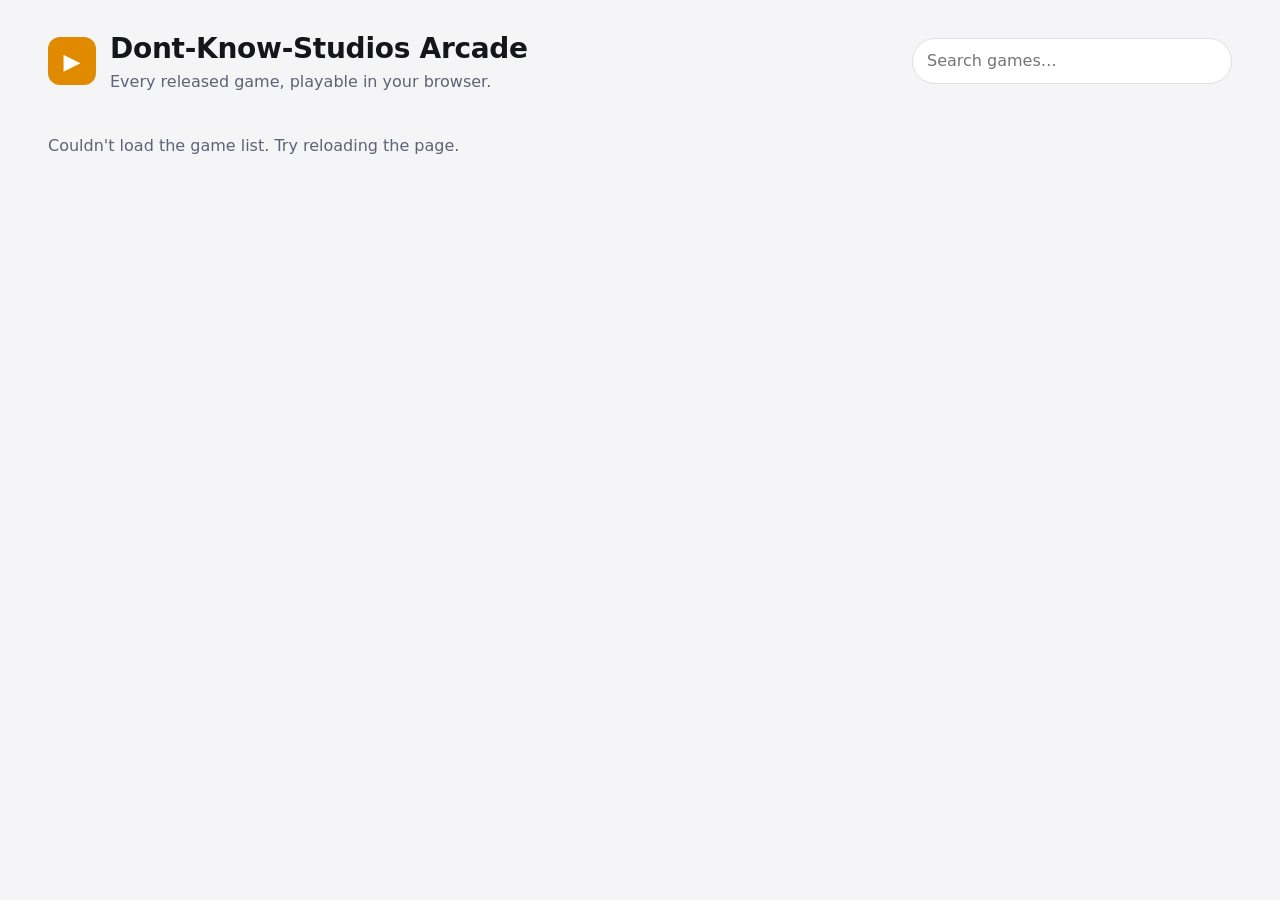
==== site/index.html @ c2353747 "feat: studio arcade — play every released studio game in the browser Static launcher (game list + fu" ====
<!doctype html>
<html lang="en">
<head>
  <meta charset="utf-8">
  <meta name="viewport" content="width=device-width, initial-scale=1">
  <title>Dont-Know-Studios Arcade</title>
  <meta name="description" content="Play every released Dont-Know-Studios game in your browser.">
  <link rel="stylesheet" href="style.css">
</head>
<body>
  <header class="top">
    <div class="brand">
      <span class="logo" aria-hidden="true">▶</span>
      <div>
        <h1>Dont-Know-Studios Arcade</h1>
        <p class="tag">Every released game, playable in your browser.</p>
      </div>
    </div>
    <label class="search">
      <span class="sr">Search games</span>
      <input id="q" type="search" placeholder="Search games…" autocomplete="off">
    </label>
  </header>

  <main>
    <p id="status" class="status">Loading games…</p>
    <ul id="games" class="grid" aria-live="polite"></ul>
  </main>

  <footer class="foot">
    <span id="updated"></span>
  </footer>

  <script src="app.js"></script>
</body>
</html>
---- site/style.css ----
:root {
  --bg: #0e0f14;
  --panel: #171923;
  --panel-2: #1f2230;
  --line: #2a2e3f;
  --text: #eef0f6;
  --muted: #9aa0b4;
  --accent: #ffb238;
  --accent-ink: #1a1200;
  --radius: 14px;
  color-scheme: dark;
}
@media (prefers-color-scheme: light) {
  :root {
    --bg: #f5f5f8; --panel: #ffffff; --panel-2: #eceef4; --line: #dcdfe8;
    --text: #15161c; --muted: #5d6275; --accent: #e08a00; --accent-ink: #ffffff;
    color-scheme: light;
  }
}

* { box-sizing: border-box; }
html, body { margin: 0; }
body {
  background: var(--bg);
  color: var(--text);
  font: 16px/1.5 system-ui, -apple-system, "Segoe UI", Roboto, sans-serif;
}
a { color: var(--accent); }
.sr { position: absolute; width: 1px; height: 1px; overflow: hidden; clip: rect(0 0 0 0); }
.muted { color: var(--muted); }

/* Home */
.top {
  display: flex; flex-wrap: wrap; gap: 16px; align-items: center; justify-content: space-between;
  padding: 28px clamp(16px, 4vw, 48px) 8px;
}
.brand { display: flex; gap: 14px; align-items: center; }
.logo {
  display: grid; place-items: center; width: 48px; height: 48px; border-radius: 12px;
  background: var(--accent); color: var(--accent-ink); font-size: 22px;
}
h1 { margin: 0; font-size: clamp(20px, 3vw, 28px); letter-spacing: -0.01em; }
.tag { margin: 0; color: var(--muted); }
.search input {
  width: min(320px, 100%); padding: 10px 14px; border-radius: 999px;
  border: 1px solid var(--line); background: var(--panel); color: var(--text); font: inherit;
}
.search { flex: 1 1 220px; display: flex; justify-content: flex-end; }
main { padding: 16px clamp(16px, 4vw, 48px) 48px; }
.status { color: var(--muted); }

.grid {
  list-style: none; margin: 0; padding: 0;
  display: grid; gap: 20px; grid-template-columns: repeat(auto-fill, minmax(260px, 1fr));
}
.card {
  display: flex; flex-direction: column; overflow: hidden;
  background: var(--panel); border: 1px solid var(--line); border-radius: var(--radius);
  transition: transform .15s ease, border-color .15s ease;
}
.card:hover, .card:focus-within { transform: translateY(-3px); border-color: var(--accent); }
.cover {
  position: relative; aspect-ratio: 16 / 9; display: grid; place-items: center;
  background: var(--panel-2) center / cover no-repeat;
  font-size: 56px; font-weight: 800; color: rgba(255,255,255,.92); text-shadow: 0 2px 12px rgba(0,0,0,.35);
}
.badge {
  position: absolute; top: 10px; left: 10px; padding: 2px 10px; border-radius: 999px;
  background: var(--accent); color: var(--accent-ink); font-size: 12px; font-weight: 700; text-shadow: none;
}
.body { display: flex; flex-direction: column; gap: 6px; padding: 14px 16px 16px; flex: 1; }
.body h2 { margin: 0; font-size: 18px; }
.body p { margin: 0; color: var(--muted); font-size: 14px; }
.meta { font-size: 13px; color: var(--muted); }
.row { display: flex; gap: 8px; align-items: center; margin-top: auto; padding-top: 10px; }

.btn {
  display: inline-flex; align-items: center; justify-content: center; gap: 6px;
  padding: 9px 16px; border-radius: 10px; border: 1px solid transparent;
  background: var(--accent); color: var(--accent-ink); font: inherit; font-weight: 700;
  text-decoration: none; cursor: pointer; white-space: nowrap;
}
.btn:hover { filter: brightness(1.08); }
.btn.ghost { background: transparent; color: var(--text); border-color: var(--line); font-weight: 600; }
.btn.play { flex: 1; }
.foot { padding: 0 clamp(16px, 4vw, 48px) 32px; color: var(--muted); font-size: 13px; }

/* Player */
body.player { height: 100vh; height: 100dvh; display: flex; flex-direction: column; overflow: hidden; }
.bar {
  display: flex; gap: 12px; align-items: center; padding: 8px 12px;
  background: var(--panel); border-bottom: 1px solid var(--line);
}
.now { flex: 1; min-width: 0; display: flex; gap: 10px; align-items: baseline; overflow: hidden; }
.now strong, .now span { white-space: nowrap; overflow: hidden; text-overflow: ellipsis; }
.actions { display: flex; gap: 8px; }
.stage { flex: 1; position: relative; background: #000; }
.stage iframe { position: absolute; inset: 0; width: 100%; height: 100%; border: 0; }
.stage .status { padding: 24px; }
@media (max-width: 560px) {
  #newtab, .now span { display: none; }
}
@media (max-width: 560px) {
  .search { justify-content: stretch; }
  .search input { width: 100%; }
}
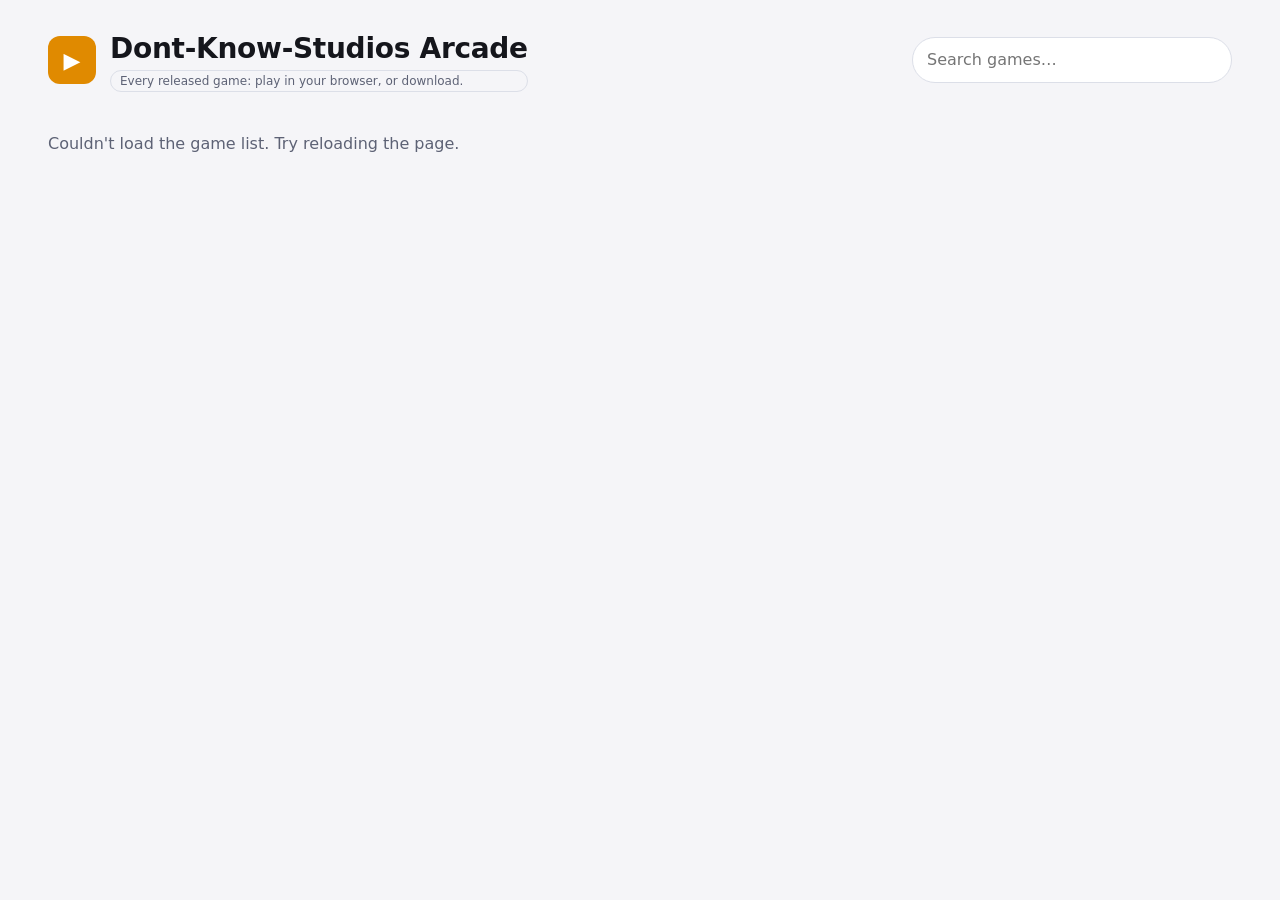
==== commit d78de890: "feat: list desktop games with Windows downloads - collect.sh recognises windows-build.zip (+ .sha256" ====
--- a/site/index.html
+++ b/site/index.html
@@ -4,8 +4,16 @@
   <meta charset="utf-8">
   <meta name="viewport" content="width=device-width, initial-scale=1">
   <title>Dont-Know-Studios Arcade</title>
-  <meta name="description" content="Play every released Dont-Know-Studios game in your browser.">
+  <meta name="description" content="Every released Dont-Know-Studios game: play it in your browser, or download it.">
   <link rel="stylesheet" href="style.css">
+  <link rel="manifest" href="manifest.webmanifest">
+  <meta name="theme-color" content="#0e0f14">
+  <link rel="icon" href="icons/icon-192.png" type="image/png">
+  <link rel="apple-touch-icon" href="icons/apple-touch-icon.png">
+  <meta name="apple-mobile-web-app-capable" content="yes">
+  <meta name="mobile-web-app-capable" content="yes">
+  <meta name="apple-mobile-web-app-title" content="Arcade">
+  <meta name="apple-mobile-web-app-status-bar-style" content="black-translucent">
 </head>
 <body>
   <header class="top">
@@ -13,24 +21,32 @@
       <span class="logo" aria-hidden="true">▶</span>
       <div>
         <h1>Dont-Know-Studios Arcade</h1>
-        <p class="tag">Every released game, playable in your browser.</p>
+        <p class="tag">Every released game: play in your browser, or download.</p>
       </div>
     </div>
+    <div class="tools">
+    <button id="install" class="btn ghost" type="button" hidden>⤓ Install app</button>
     <label class="search">
       <span class="sr">Search games</span>
       <input id="q" type="search" placeholder="Search games…" autocomplete="off">
     </label>
+    </div>
   </header>
 
   <main>
+    <p id="offline-banner" class="banner" hidden>You're offline. Games saved on this device still play.</p>
     <p id="status" class="status">Loading games…</p>
     <ul id="games" class="grid" aria-live="polite"></ul>
   </main>
 
   <footer class="foot">
     <span id="updated"></span>
+    <p id="ios-hint" hidden>On iPhone or iPad: tap Share, then <strong>Add to Home Screen</strong> to install the arcade.
+      Saved games are kept on the device; iOS may clear them if the arcade goes unused for a few weeks.</p>
   </footer>
 
+  <script src="offline.js"></script>
+  <script src="downloads.js"></script>
   <script src="app.js"></script>
 </body>
 </html>
--- a/site/style.css
+++ b/site/style.css
@@ -104,3 +104,90 @@
   .search { justify-content: stretch; }
   .search input { width: 100%; }
 }
+
+/* Phones. The player bar gives the game as much of the screen as it can. */
+body.player .bar {
+  padding-top: max(8px, env(safe-area-inset-top));
+  padding-left: max(12px, env(safe-area-inset-left));
+  padding-right: max(12px, env(safe-area-inset-right));
+}
+body.player { touch-action: manipulation; }
+/* A phone on its side: a thin bar, title and back button only. */
+@media (max-height: 500px) and (orientation: landscape) {
+  body.player .bar { padding-top: max(3px, env(safe-area-inset-top)); padding-bottom: 3px; gap: 8px; }
+  body.player .bar .btn { padding: 3px 10px; font-size: 13px; border-radius: 8px; }
+  body.player .now { font-size: 13px; }
+  #newtab, .now span { display: none; }
+}
+
+/* `hidden` must win over .btn's display. Without this the Fullscreen button
+   stayed visible on iPhones, where it could do nothing. */
+[hidden] { display: none !important; }
+
+/* Full window: the fallback where real fullscreen is not allowed (iPhone
+   Safari, in-app browsers, embedded previews). */
+body.full-window .bar { display: none; }
+.exit-full {
+  position: absolute; z-index: 2;
+  top: max(8px, env(safe-area-inset-top)); left: max(8px, env(safe-area-inset-left));
+  /* Top left: games keep their own buttons (mute, pause) top right. */
+  width: 44px; height: 44px; border-radius: 50%;
+  border: 1px solid rgba(255, 255, 255, .35); background: rgba(0, 0, 0, .55);
+  color: #fff; font-size: 20px; line-height: 1; cursor: pointer; opacity: .75;
+}
+.exit-full:hover, .exit-full:focus-visible { opacity: 1; }
+
+/* Install and offline play */
+.tools { flex: 1 1 220px; display: flex; gap: 10px; align-items: center; justify-content: flex-end; flex-wrap: wrap; }
+.tools .search { flex: 0 1 320px; }
+.banner {
+  margin: 0 0 16px; padding: 10px 14px; border-radius: 10px;
+  background: var(--panel-2); border: 1px solid var(--line); color: var(--text);
+}
+.offline { display: flex; flex-wrap: wrap; gap: 4px 10px; align-items: center; font-size: 13px; min-height: 22px; }
+.offline progress { flex: 1 1 80px; height: 6px; accent-color: var(--accent); }
+.offline .saved { color: var(--text); font-weight: 600; }
+.offline .error { flex-basis: 100%; color: #ff6b6b; }
+.btn.link, button.link {
+  padding: 0; border: 0; background: none; color: var(--accent); font: inherit; font-weight: 600; cursor: pointer;
+}
+button.link:hover { text-decoration: underline; }
+.card.unavailable .cover { filter: grayscale(1) brightness(.6); }
+.card.unavailable .btn.play { background: var(--panel-2); color: var(--muted); cursor: not-allowed; }
+.foot p { margin: 8px 0 0; max-width: 60ch; }
+@media (max-width: 560px) {
+  .tools { flex-basis: 100%; }
+  .tools .search { flex: 1 1 auto; }
+}
+
+/* How a game is played, and downloads */
+.tags { display: flex; flex-wrap: wrap; gap: 6px; }
+.tag {
+  padding: 1px 9px; border-radius: 999px; border: 1px solid var(--line);
+  font-size: 12px; color: var(--muted);
+}
+.tag.mine { border-color: var(--accent); color: var(--text); }
+.row { flex-wrap: wrap; }
+.btn .size { font-weight: 500; opacity: .8; }
+.btn.download { flex: 1 1 auto; }
+.dl-note { font-size: 13px; color: var(--muted); }
+.dl-note p { margin: 4px 0 0; font-size: 13px; }
+.dl-note details { margin-top: 4px; }
+.dl-note summary { cursor: pointer; color: var(--text); }
+.dl-note code {
+  display: block; margin-top: 2px; padding: 4px 6px; border-radius: 6px;
+  background: var(--panel-2); color: var(--text); font-size: 12px; word-break: break-all;
+}
+
+/* Player page of a download-only game */
+.download-page {
+  position: absolute; inset: 0; overflow: auto;
+  display: flex; flex-direction: column; gap: 8px; align-items: flex-start;
+  padding: 24px max(16px, env(safe-area-inset-left)) 32px;
+  background: var(--bg); color: var(--text);
+}
+.download-page > * { width: min(560px, 100%); }
+.download-page h2 { margin: 8px 0 0; }
+.download-page p { margin: 0; }
+.download-page .row { margin-top: 8px; }
+.dl-cover { aspect-ratio: 16 / 9; object-fit: cover; border-radius: var(--radius); border: 1px solid var(--line); }
